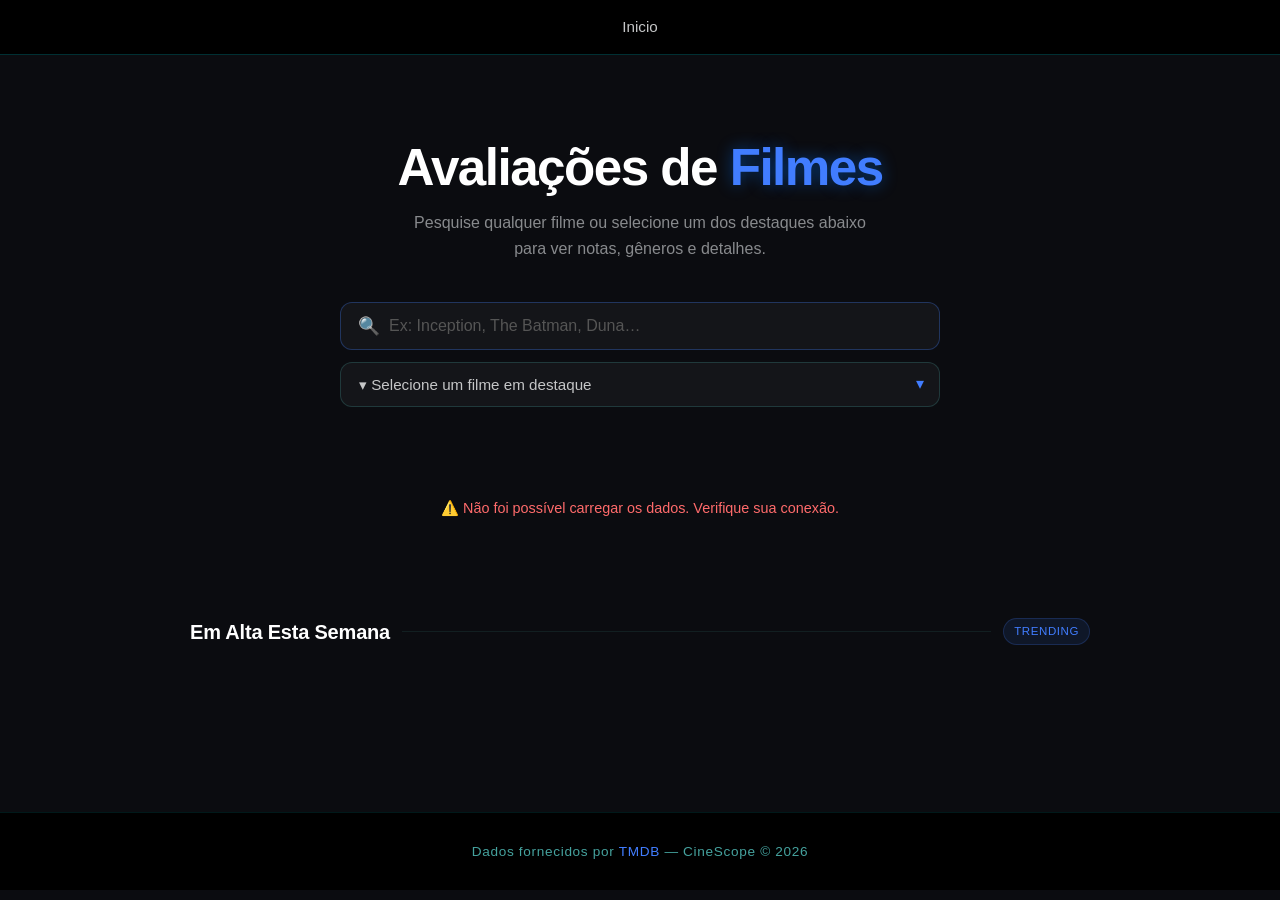
==== pages/filmes.html @ c4abf314 "Site portifolio e Projeto com API Prof.Andersson" ====
<!DOCTYPE html>
<html lang="pt-BR">
<head>
    <meta charset="UTF-8">
    <meta name="viewport" content="width=device-width, initial-scale=1.0">
    <link rel="icon" type="image/png" href="/img/icon-title.png">
    <title>Avaliações de Filmes</title>
    <link rel="stylesheet" href="/styles/style-filmes.css">
</head>
<body>

<header class="navbar">
    <div class="nav-container">
        <nav class="nav-links">
            <a href="../index.html" class="nav-link">Inicio</a>
        </nav>
    </div>
</header>

<section class="hero" id="buscar">
    <h1>Avaliações de <span>Filmes</span></h1>
    <p>Pesquise qualquer filme ou selecione um dos destaques abaixo para ver notas, gêneros e detalhes.</p>

    <div class="search-wrapper">
        <span class="search-icon">🔍</span>
        <input type="text" id="searchInput" placeholder="Ex: Inception, The Batman, Duna…" autocomplete="off" />
    </div>

    <div class="dropdown-wrapper">
        <select id="movieSelect">
            <option value="">▾ Selecione um filme em destaque</option>
        </select>
        <span class="dropdown-arrow">▾</span>
    </div>
</section>

<main class="site-container">

    <div id="loading">
        <div class="spinner"></div>
        <p>Buscando filmes…</p>
    </div>

    <div id="errorMsg">⚠️ Não foi possível carregar os dados. Verifique sua conexão.</div>

    <!-- Movie Detail -->
    <div id="movieDetail"></div>

    <!-- Trending -->
    <div id="trendingSection">
        <div class="section-header" id="trending">
            <h2>Em Alta Esta Semana</h2>
            <div class="section-line"></div>
            <span class="section-badge">TRENDING</span>
        </div>
        <div class="movies-grid" id="trendingGrid">
            <!-- filled by JS -->
        </div>
    </div>

</main>

<footer class="site-footer">
    <p>Dados fornecidos por <a href="https://www.themoviedb.org" target="_blank">TMDB</a> &mdash; CineScope &copy; 2026</p>
</footer>

<script src="/script/script-filmes.js"></script>
</body>
</html>
---- styles/style-filmes.css ----
* { margin: 0; padding: 0; box-sizing: border-box; }

html { scroll-behavior: smooth; }

body {
    font-family: -apple-system, BlinkMacSystemFont, "Segoe UI", Roboto, Helvetica, Arial, sans-serif;
    background-color: #0b0c10; /* Preto profundo do tema original */
    color: #c5c6c7; /* Texto claro principal */
    line-height: 1.6;
    padding-top: 70px; /* Espaço para o conteúdo não sumir sob a navbar */
}

/* ── NAVBAR ── */
.navbar {
    position: fixed;
    top: 0;
    left: 0;
    width: 100%;
    background-color: #000000; 
    border-bottom: 1px solid rgba(0, 240, 255, 0.2); /* Linha divisória em azul neon */
    z-index: 1000;
    display: block; 
}

.navbar.esconder {
    display: none; /* Some completamente da tela de forma seca */
}

.nav-container {
    max-width: 900px;
    margin: 0 auto;
    padding: 15px 20px;
    display: flex;
    justify-content: center;
    gap: 30px;
}

.nav-logo {
    font-family: 'Syne', sans-serif;
    font-weight: 800;
    font-size: 1.2rem;
    color: #fff;
    text-decoration: none;
    letter-spacing: -0.02em;
}

.nav-logo span { color: #417dff; text-shadow: 0 0 10px rgba(0,119,255,0.4); }

.nav-links { display: flex; gap: 28px; }

.nav-link {
    text-decoration: none;
    color: #c5c6c7; 
    font-size: 0.95rem;
    font-weight: 500;
    transition: color 0.2s ease;
}

.nav-link:hover { color: #417dff; }

/* ── HERO ── */
.hero {
    max-width: 960px;
    margin: 0 auto;
    padding: 70px 30px 50px;
    text-align: center;
}

.hero-label {
    display: inline-block;
    font-size: 0.75rem;
    font-weight: 600;
    letter-spacing: 0.15em;
    text-transform: uppercase;
    color: #417dff;
    background: rgba(65, 125, 255, 0.1);
    border: 1px solid rgba(65, 125, 255, 0.25);
    padding: 5px 14px;
    border-radius: 20px;
    margin-bottom: 20px;
}

.hero h1 {
    font-family: 'Syne', sans-serif;
    font-size: clamp(2.2rem, 5vw, 3.2rem);
    font-weight: 800;
    color: #fff;
    letter-spacing: -0.03em;
    line-height: 1.1;
    margin-bottom: 14px;
}

.hero h1 span { color: #417dff; text-shadow: 0 0 16px rgba(0,119,255,0.45); }

.hero p {
    font-size: 1rem;
    color: #888a8d;
    max-width: 480px;
    margin: 0 auto 40px;
}

/* ── SEARCH ── */
.search-wrapper {
    max-width: 600px;
    margin: 0 auto;
    position: relative;
}

.search-icon {
    position: absolute;
    left: 18px;
    top: 50%;
    transform: translateY(-50%);
    color: #417dff;
    font-size: 1.1rem;
    pointer-events: none;
}

#searchInput {
    width: 100%;
    background: rgba(255,255,255,0.04);
    border: 1px solid rgba(65, 125, 255, 0.3);
    border-radius: 12px;
    padding: 14px 18px 14px 48px;
    font-size: 1rem;
    color: #fff;
    font-family: 'Inter', sans-serif;
    outline: none;
    transition: border-color 0.2s, background 0.2s;
}

#searchInput::placeholder { color: #555; }

#searchInput:focus {
    border-color: rgba(65, 125, 255, 0.7);
    background: rgba(65, 125, 255, 0.06);
}

/* ── DROPDOWN ── */
.dropdown-wrapper {
    max-width: 600px;
    margin: 12px auto 0;
    position: relative;
}

#movieSelect {
    width: 100%;
    background: rgba(255,255,255,0.04);
    border: 1px solid rgba(69, 162, 158, 0.25);
    border-radius: 12px;
    padding: 13px 18px;
    font-size: 0.95rem;
    color: #c5c6c7;
    font-family: 'Inter', sans-serif;
    outline: none;
    appearance: none;
    cursor: pointer;
    transition: border-color 0.2s;
}

#movieSelect:focus { border-color: rgba(65, 125, 255, 0.6); }

#movieSelect option {
    background: #111318;
    color: #c5c6c7;
}

.dropdown-arrow {
    position: absolute;
    right: 16px;
    top: 50%;
    transform: translateY(-50%);
    color: #417dff;
    pointer-events: none;
    font-size: 1rem;
}

/* ── MAIN CONTENT ── */
.site-container {
    max-width: 960px;
    margin: 0 auto;
    padding: 0 30px 80px;
}

/* ── LOADING ── */
#loading {
    text-align: center;
    padding: 60px 0;
    display: none;
}

.spinner {
    width: 36px;
    height: 36px;
    border: 2px solid rgba(65, 125, 255, 0.15);
    border-top-color: #417dff;
    border-radius: 50%;
    animation: spin 0.7s linear infinite;
    margin: 0 auto 14px;
}

@keyframes spin { to { transform: rotate(360deg); } }

#loading p { color: #555; font-size: 0.9rem; }

/* ── MOVIE DETAIL CARD ── */
#movieDetail {
    display: none;
    margin-top: 50px;
}

.detail-card {
    background: rgba(255,255,255,0.03);
    border: 1px solid rgba(65, 125, 255, 0.15);
    border-radius: 18px;
    overflow: hidden;
    display: grid;
    grid-template-columns: 220px 1fr;
    gap: 0;
}

.detail-poster {
    position: relative;
    min-height: 330px;
}

.detail-poster img {
    width: 100%;
    height: 100%;
    object-fit: cover;
    display: block;
}

.poster-placeholder {
    width: 100%;
    height: 100%;
    min-height: 330px;
    background: rgba(65, 125, 255, 0.08);
    display: flex;
    align-items: center;
    justify-content: center;
    font-size: 3rem;
    color: rgba(65, 125, 255, 0.3);
}

.detail-info {
    padding: 32px 32px;
    display: flex;
    flex-direction: column;
    gap: 18px;
}

.detail-header { display: flex; justify-content: space-between; align-items: flex-start; gap: 16px; }

.detail-title {
    font-family: 'Syne', sans-serif;
    font-size: 1.7rem;
    font-weight: 800;
    color: #fff;
    letter-spacing: -0.02em;
    line-height: 1.2;
}

.detail-year {
    font-size: 0.85rem;
    color: #555;
    margin-top: 4px;
}

/* ── RATING BADGE ── */
.rating-badge {
    display: flex;
    flex-direction: column;
    align-items: center;
    background: rgba(65, 125, 255, 0.1);
    border: 1px solid rgba(65, 125, 255, 0.25);
    border-radius: 14px;
    padding: 10px 16px;
    min-width: 80px;
    flex-shrink: 0;
}

.rating-score {
    font-family: 'Syne', sans-serif;
    font-size: 1.8rem;
    font-weight: 800;
    color: #417dff;
    text-shadow: 0 0 12px rgba(65, 125, 255, 0.5);
    line-height: 1;
}

.rating-label { font-size: 0.7rem; color: #555; text-transform: uppercase; letter-spacing: 0.1em; margin-top: 2px; }

/* ── STARS ── */
.stars { display: flex; gap: 3px; margin-top: 4px; }

.star { font-size: 0.9rem; }
.star.full { color: #417dff; }
.star.half { color: #417dff; opacity: 0.5; }
.star.empty { color: #2a2d35; }

/* ── GENRES ── */
.genres { display: flex; flex-wrap: wrap; gap: 7px; }

.genre-tag {
    background: rgba(31, 40, 51, 0.8);
    border: 1px solid rgba(69, 162, 158, 0.25);
    color: #a0c4c1;
    padding: 4px 12px;
    border-radius: 20px;
    font-size: 0.8rem;
    font-weight: 500;
}

/* ── OVERVIEW ── */
.overview-text {
    font-size: 0.92rem;
    color: #9a9b9d;
    line-height: 1.75;
}

/* ── STATS ROW ── */
.stats-row {
    display: grid;
    grid-template-columns: repeat(3, 1fr);
    gap: 12px;
    margin-top: 4px;
}

.stat-item {
    background: rgba(255,255,255,0.03);
    border: 1px solid rgba(255,255,255,0.06);
    border-radius: 10px;
    padding: 10px 14px;
}

.stat-label { font-size: 0.72rem; color: #555; text-transform: uppercase; letter-spacing: 0.08em; }
.stat-value { font-size: 0.95rem; font-weight: 600; color: #e0e1e3; margin-top: 3px; }

/* ── TRENDING GRID ── */
.section-header {
    display: flex;
    align-items: center;
    gap: 12px;
    margin: 56px 0 24px;
}

.section-header h2 {
    font-family: 'Syne', sans-serif;
    font-size: 1.25rem;
    font-weight: 700;
    color: #fff;
    letter-spacing: -0.01em;
}

.section-line {
    flex: 1;
    height: 1px;
    background: rgba(69, 162, 158, 0.12);
}

.section-badge {
    font-size: 0.72rem;
    color: #417dff;
    background: rgba(65, 125, 255, 0.1);
    border: 1px solid rgba(65, 125, 255, 0.2);
    padding: 3px 10px;
    border-radius: 20px;
    font-weight: 500;
    letter-spacing: 0.05em;
}

.movies-grid {
    display: grid;
    grid-template-columns: repeat(auto-fill, minmax(160px, 1fr));
    gap: 16px;
}

.movie-card {
    background: rgba(255,255,255,0.03);
    border: 1px solid rgba(255,255,255,0.06);
    border-radius: 14px;
    overflow: hidden;
    cursor: pointer;
    transition: transform 0.2s, border-color 0.2s;
    position: relative;
}

.movie-card:hover {
    transform: translateY(-4px);
    border-color: rgba(65, 125, 255, 0.35);
}

.card-poster {
    width: 100%;
    aspect-ratio: 2/3;
    object-fit: cover;
    display: block;
    background: rgba(65, 125, 255, 0.05);
}

.card-poster-placeholder {
    width: 100%;
    aspect-ratio: 2/3;
    background: rgba(65, 125, 255, 0.05);
    display: flex;
    align-items: center;
    justify-content: center;
    color: rgba(65, 125, 255, 0.2);
    font-size: 2rem;
}

.card-info { padding: 10px 12px 12px; }

.card-title {
    font-size: 0.82rem;
    font-weight: 600;
    color: #e0e1e3;
    line-height: 1.3;
    display: -webkit-box;
    line-clamp: 2;
    -webkit-line-clamp: 2;
    -webkit-box-orient: vertical;
    overflow: hidden;
}

.card-score {
    margin-top: 7px;
    display: flex;
    align-items: center;
    gap: 6px;
}

.score-dot {
    width: 7px;
    height: 7px;
    border-radius: 50%;
    background: #417dff;
    box-shadow: 0 0 5px rgba(65, 125, 255, 0.6);
    flex-shrink: 0;
}

.score-num {
    font-size: 0.78rem;
    font-weight: 600;
    color: #417dff;
}

.score-votes { font-size: 0.73rem; color: #555; }

/* ── ERROR ── */
#errorMsg {
    display: none;
    text-align: center;
    padding: 40px 20px;
    color: #ff6b6b;
    font-size: 0.9rem;
}

/* ── FOOTER ── */
.site-footer {
    background: #000;
    border-top: 1px solid rgba(0, 240, 255, 0.1);
    padding: 28px 0;
    text-align: center;
    margin-top: 60px;
}

.site-footer p { color: #45a29e; font-size: 0.85rem; letter-spacing: 0.05em; }
.site-footer a { color: #417dff; text-decoration: none; }

/* ── MOBILE ── */
@media (max-width: 640px) {
    .detail-card { grid-template-columns: 1fr; }
    .detail-poster { max-height: 260px; }
    .stats-row { grid-template-columns: repeat(2, 1fr); }
    .nav-links { gap: 16px; }
    .hero { padding: 50px 20px 40px; }
    .site-container { padding: 0 20px 60px; }
}
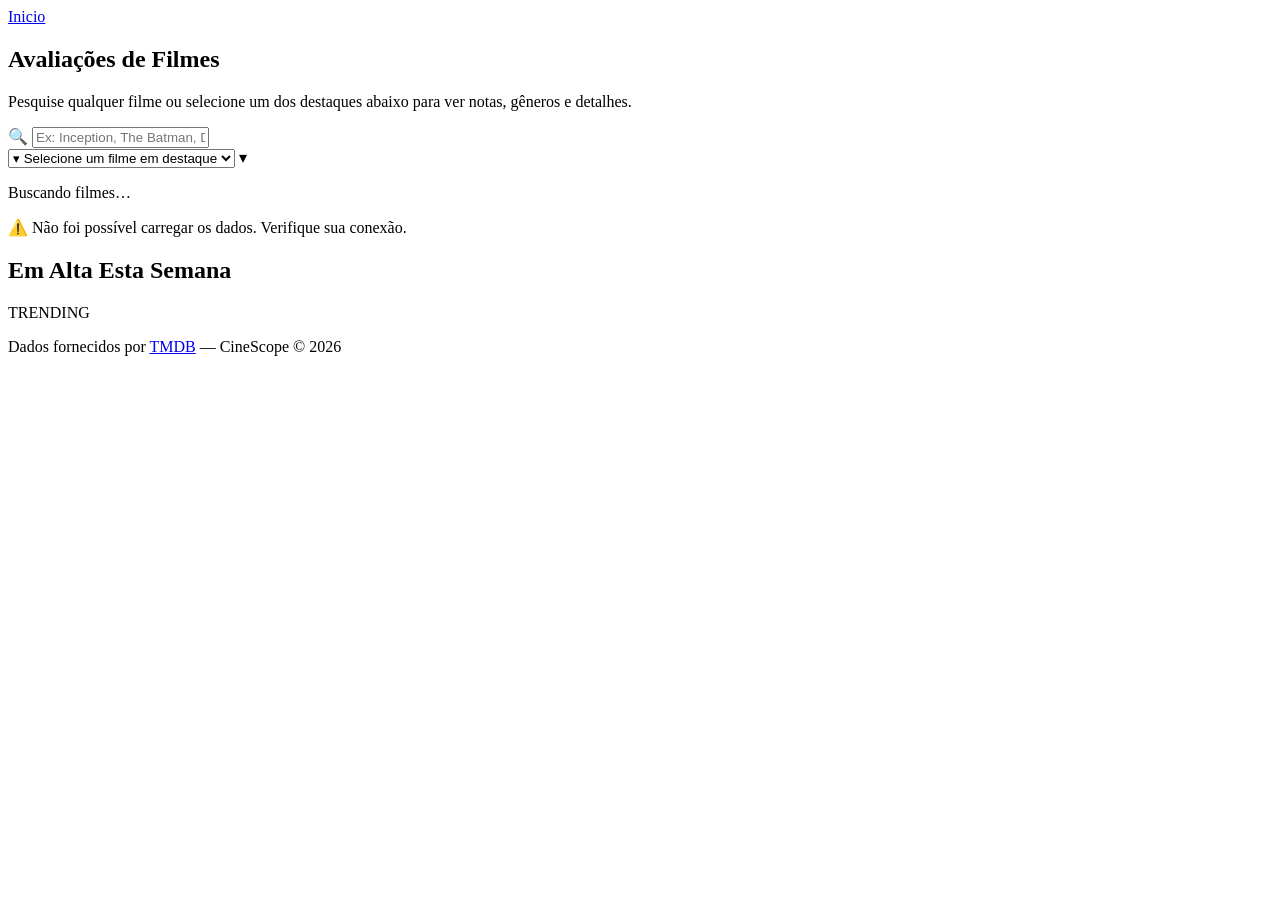
==== commit 0db907ab: "alterações para github pages" ====
--- a/pages/filmes.html
+++ b/pages/filmes.html
@@ -3,9 +3,9 @@
 <head>
     <meta charset="UTF-8">
     <meta name="viewport" content="width=device-width, initial-scale=1.0">
-    <link rel="icon" type="image/png" href="/img/icon-title.png">
+    <link rel="icon" type="image/png" href="img/icon-title.png">
     <title>Avaliações de Filmes</title>
-    <link rel="stylesheet" href="/styles/style-filmes.css">
+    <link rel="stylesheet" href="styles/style-filmes.css">
 </head>
 <body>
 
@@ -64,6 +64,6 @@
     <p>Dados fornecidos por <a href="https://www.themoviedb.org" target="_blank">TMDB</a> &mdash; CineScope &copy; 2026</p>
 </footer>
 
-<script src="/script/script-filmes.js"></script>
+<script src="script/script-filmes.js"></script>
 </body>
 </html>
